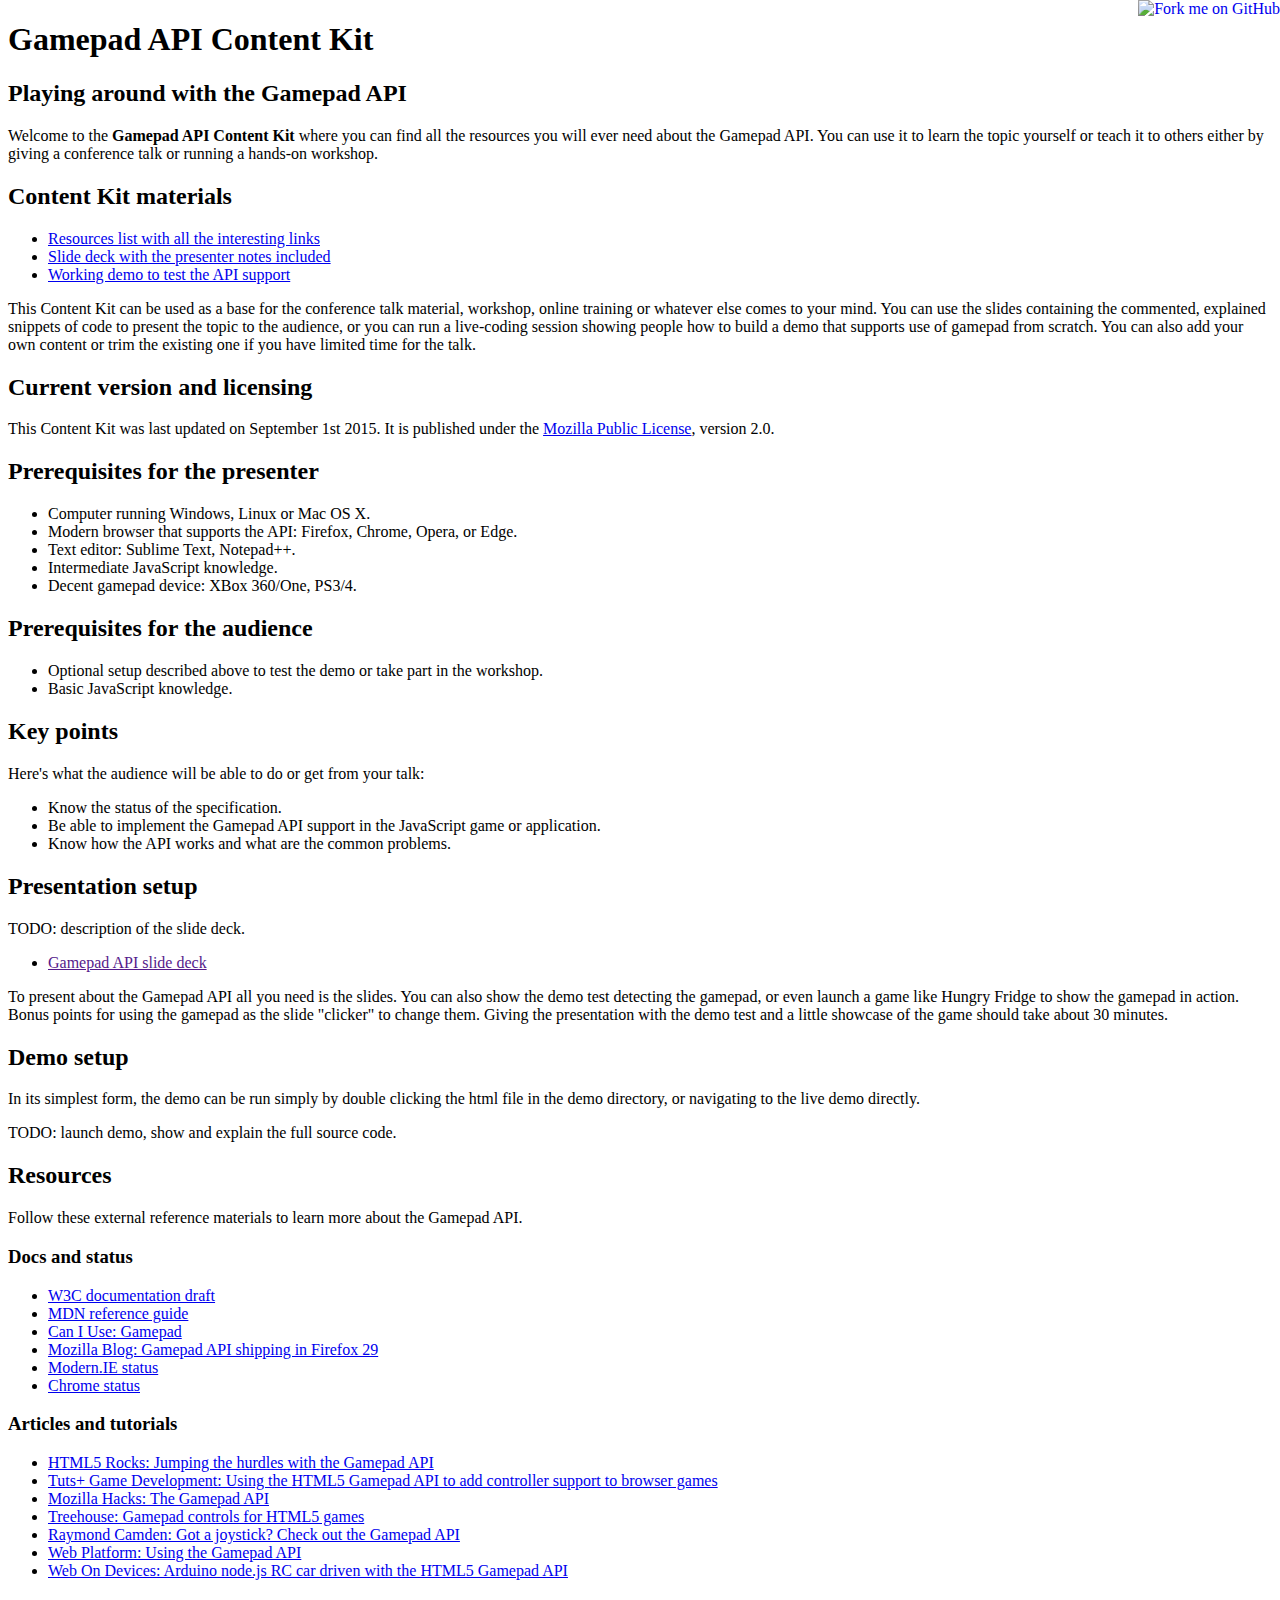
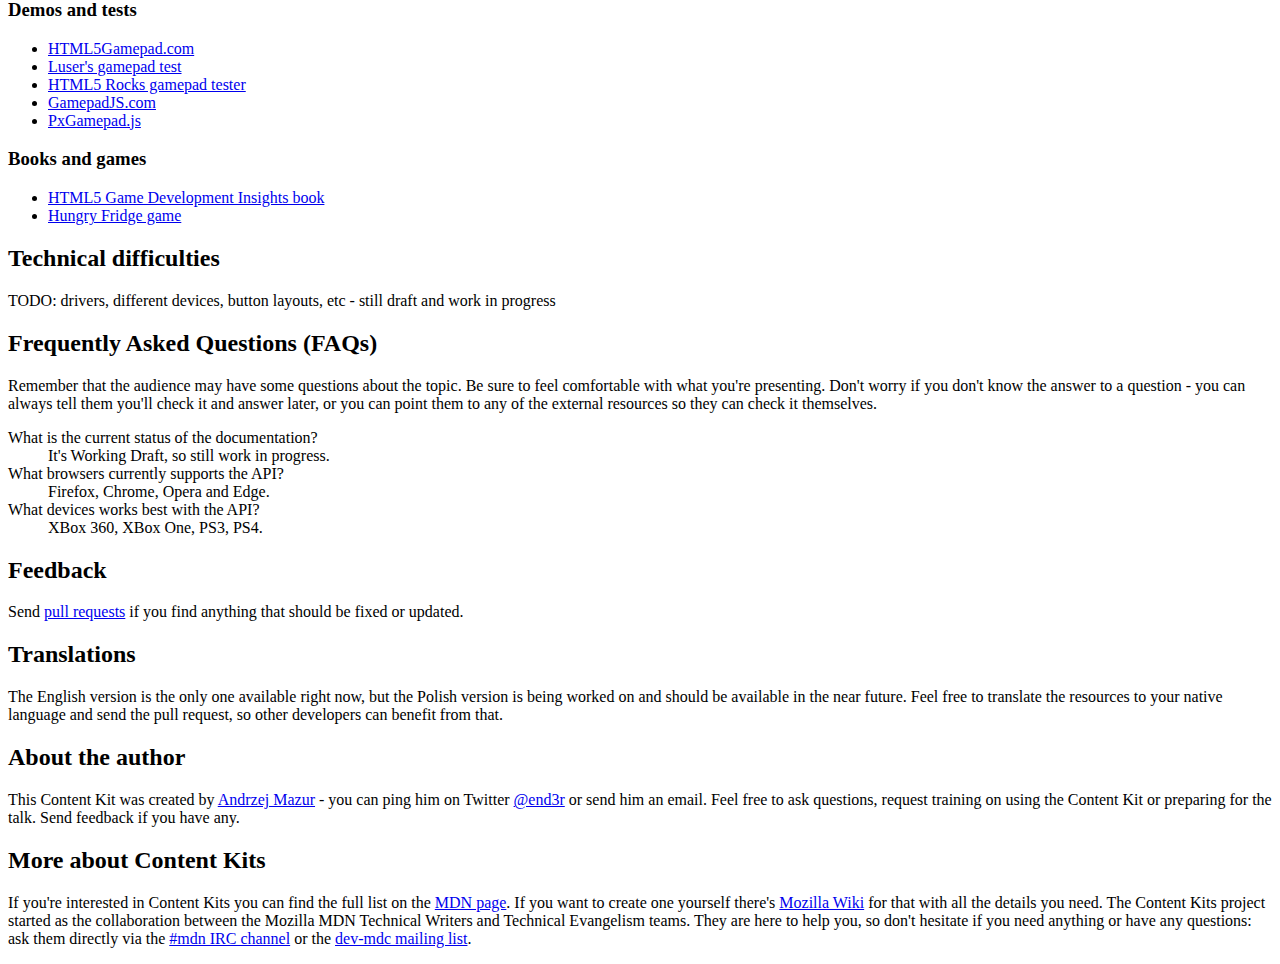
==== index.html @ 7014adad "demo" ====
<!DOCTYPE html>
<html>
<head>
    <meta charset="utf-8" />
    <title>Gamepad API Content Kit: play around with the Gamepad API</title>
    <link rel="stylesheet" href="css/style.css" />
</head>
<body>

<h1>Gamepad API Content Kit</h1>
<h2>Playing around with the Gamepad API</h2>

<p>Welcome to the <strong>Gamepad API Content Kit</strong> where you can find all the resources you will ever need about the Gamepad API. You can use it to learn the topic yourself or teach it to others either by giving a conference talk or running a hands-on workshop.</p>

<a href="https://github.com/end3r/Gamepad-API-Content-Kit/"><img style="position: absolute; top: 0; right: 0; border: 0;" src="https://camo.githubusercontent.com/a6677b08c955af8400f44c6298f40e7d19cc5b2d/68747470733a2f2f73332e616d617a6f6e6177732e636f6d2f6769746875622f726962626f6e732f666f726b6d655f72696768745f677261795f3664366436642e706e67" alt="Fork me on GitHub" data-canonical-src="https://s3.amazonaws.com/github/ribbons/forkme_right_gray_6d6d6d.png"></a>

<h2>Content Kit materials</h2>

<ul>
	<li><a href="#resources">Resources list with all the interesting links</a></li>
	<li><a href="/talk/">Slide deck with the presenter notes included</a></li>
	<li><a href="/demo/">Working demo to test the API support</a></li>
</ul>

<p>This Content Kit can be used as a base for the conference talk material, workshop, online training or whatever else comes to your mind. You can use the slides containing the commented, explained snippets of code to present the topic to the audience, or you can run a live-coding session showing people how to build a demo that supports use of gamepad from scratch. You can also add your own content or trim the existing one if you have limited time for the talk.</p>

<h2>Current version and licensing</h2>

<p>This Content Kit was last updated on September 1st 2015. It is published under the <a href="https://www.mozilla.org/MPL/2.0/">Mozilla Public License</a>, version 2.0.</p>

<h2>Prerequisites for the presenter</h2>

<ul>
    <li>Computer running Windows, Linux or Mac OS X.</li>
    <li>Modern browser that supports the API: Firefox, Chrome, Opera, or Edge.</li>
    <li>Text editor: Sublime Text, Notepad++.</li>
    <li>Intermediate JavaScript knowledge.</li>
    <li>Decent gamepad device: XBox 360/One, PS3/4.</li>
</ul>

<h2>Prerequisites for the audience</h2>

<ul>
    <li>Optional setup described above to test the demo or take part in the workshop.</li>
    <li>Basic JavaScript knowledge.</li>
</ul>

<h2>Key points</h2>

<p>Here's what the audience will be able to do or get from your talk:</p>

<ul>
	<li>Know the status of the specification.</li>
	<li>Be able to implement the Gamepad API support in the JavaScript game or application.</li>
	<li>Know how the API works and what are the common problems.</li>
</ul>

<h2>Presentation setup</h2>

<p>TODO: description of the slide deck.</p>

<ul>
	<li><a href="">Gamepad API slide deck</a></li>
</ul>

<p>To present about the Gamepad API all you need is the slides. You can also show the demo test detecting the gamepad, or even launch a game like Hungry Fridge to show the gamepad in action. Bonus points for using the gamepad as the slide "clicker" to change them. Giving the presentation with the demo test and a little showcase of the game should take about 30 minutes.</p>

<h2>Demo setup</h2>

<p>In its simplest form, the demo can be run simply by double clicking the html file in the demo directory, or navigating to the live demo directly.</p>

<p>TODO: launch demo, show and explain the full source code.</p>

<h2 id="resources">Resources</h2>

<p>Follow these external reference materials to learn more about the Gamepad API.</p>

<h3>Docs and status</h3>
<ul>
	<li><a href="http://www.w3.org/TR/gamepad/">W3C documentation draft</a></li>
	<li><a href="https://developer.mozilla.org/en-US/docs/Web/API/Gamepad_API/Using_the_Gamepad_API">MDN reference guide</a></li>
	<li><a href="http://caniuse.com/#feat=gamepad">Can I Use: Gamepad</a></li>
	<li><a href="https://blog.mozilla.org/ted/2014/04/29/gamepad-api-shipping-in-firefox-29/">Mozilla Blog: Gamepad API shipping in Firefox 29</a></li>
	<li><a href="https://dev.modern.ie/platform/status/gamepadapi/">Modern.IE status</a></li>
	<li><a href="https://www.chromestatus.com/features/5118776383111168">Chrome status</a></li>
</ul>

<h3>Articles and tutorials</h3>
<ul>
	<li><a href="http://www.html5rocks.com/en/tutorials/doodles/gamepad/">HTML5 Rocks: Jumping the hurdles with the Gamepad API</a></li>
	<li><a href="http://gamedevelopment.tutsplus.com/tutorials/using-the-html5-gamepad-api-to-add-controller-support-to-browser-games--cms-21345">Tuts+ Game Development: Using the HTML5 Gamepad API to add controller support to browser games</a></li>
	<li><a href="https://hacks.mozilla.org/2013/12/the-gamepad-api/">Mozilla Hacks: The Gamepad API</a></li>
	<li><a href="http://blog.teamtreehouse.com/gamepad-controls-html5-games">Treehouse: Gamepad controls for HTML5 games</a></li>
	<li><a href="http://www.raymondcamden.com/2012/08/01/Got-a-new-Chrome-Got-a-joystick-Check-out-the-Gamepad-API">Raymond Camden: Got a joystick? Check out the Gamepad API</a></li>
	<li><a href="https://docs.webplatform.org/wiki/tutorials/gamepad">Web Platform: Using the Gamepad API</a></li>
	<li><a href="http://www.webondevices.com/arduino-nodejs-rc-car-driven-with-html5-gamepad-api/">Web On Devices: Arduino node.js RC car driven with the HTML5 Gamepad API</a></li>
</ul>

<h3>Demos and tests</h3>
<ul>
	<li><a href="http://html5gamepad.com/">HTML5Gamepad.com</a></li>
	<li><a href="http://luser.github.io/gamepadtest/">Luser's gamepad test</a></li>
	<li><a href="http://www.html5rocks.com/en/tutorials/doodles/gamepad/gamepad-tester/tester.html">HTML5 Rocks gamepad tester</a></li>
	<li><a href="http://www.gamepadjs.com/">GamepadJS.com</a></li>
	<li><a href="https://github.com/thinkpixellab/PxGamepad/">PxGamepad.js</a></li>
</ul>

<h3>Books and games</h3>
<ul>
	<li><a href="http://www.apress.com/9781430266976">HTML5 Game Development Insights book</a></li>
	<li><a href="fridge.enclavegames.com">Hungry Fridge game</a></li>
</ul>

<h2>Technical difficulties</h2>

<p>TODO: drivers, different devices, button layouts, etc - still draft and work in progress</p>

<h2>Frequently Asked Questions (FAQs)</h2>

<p>Remember that the audience may have some questions about the topic. Be sure to feel comfortable with what you're presenting. Don't worry if you don't know the answer to a question - you can always tell them you'll check it and answer later, or you can point them to any of the external resources so they can check it themselves.</p>

<dl>
	<dt>What is the current status of the documentation?</dt>
	<dd>It's Working Draft, so still work in progress.</dd>
	<dt>What browsers currently supports the API?</dt>
	<dd>Firefox, Chrome, Opera and Edge.</dd>
	<dt>What devices works best with the API?</dt>
	<dd>XBox 360, XBox One, PS3, PS4.</dd>
</dl>

<h2>Feedback</h2>

<p>Send <a href="https://github.com/end3r/Gamedev-Phaser-Content-Kit/pulls">pull requests</a> if you find anything that should be fixed or updated.</p>

<h2>Translations</h2>

<p>The English version is the only one available right now, but the Polish version is being worked on and should be available in the near future. Feel free to translate the resources to your native language and send the pull request, so other developers can benefit from that.</p>

<h2>About the author</h2>

<p>This Content Kit was created by <a href="http://end3r.com">Andrzej Mazur</a> - you can ping him on Twitter <a href="https://twitter.com/end3r">@end3r</a> or send him an email. Feel free to ask questions, request training on using the Content Kit or preparing for the talk. Send feedback if you have any.</p>

<h2>More about Content Kits</h2>

<p>If you're interested in Content Kits you can find the full list on the <a href="https://developer.mozilla.org/en-US/Learn/Content_kits">MDN page</a>. If you want to create one yourself there's <a href="https://wiki.mozilla.org/MDN/Projects/Content/MDN_Content_Kits">Mozilla Wiki</a> for that with all the details you need. The Content Kits project started as the collaboration between the Mozilla MDN Technical Writers and Technical Evangelism teams. They are here to help you, so don't hesitate if you need anything or have any questions: ask them directly via the <a href="https://wiki.mozilla.org/IRC">#mdn IRC channel</a> or the <a href="https://lists.mozilla.org/listinfo/dev-mdc">dev-mdc mailing list</a>.</p>

</body>
</html>
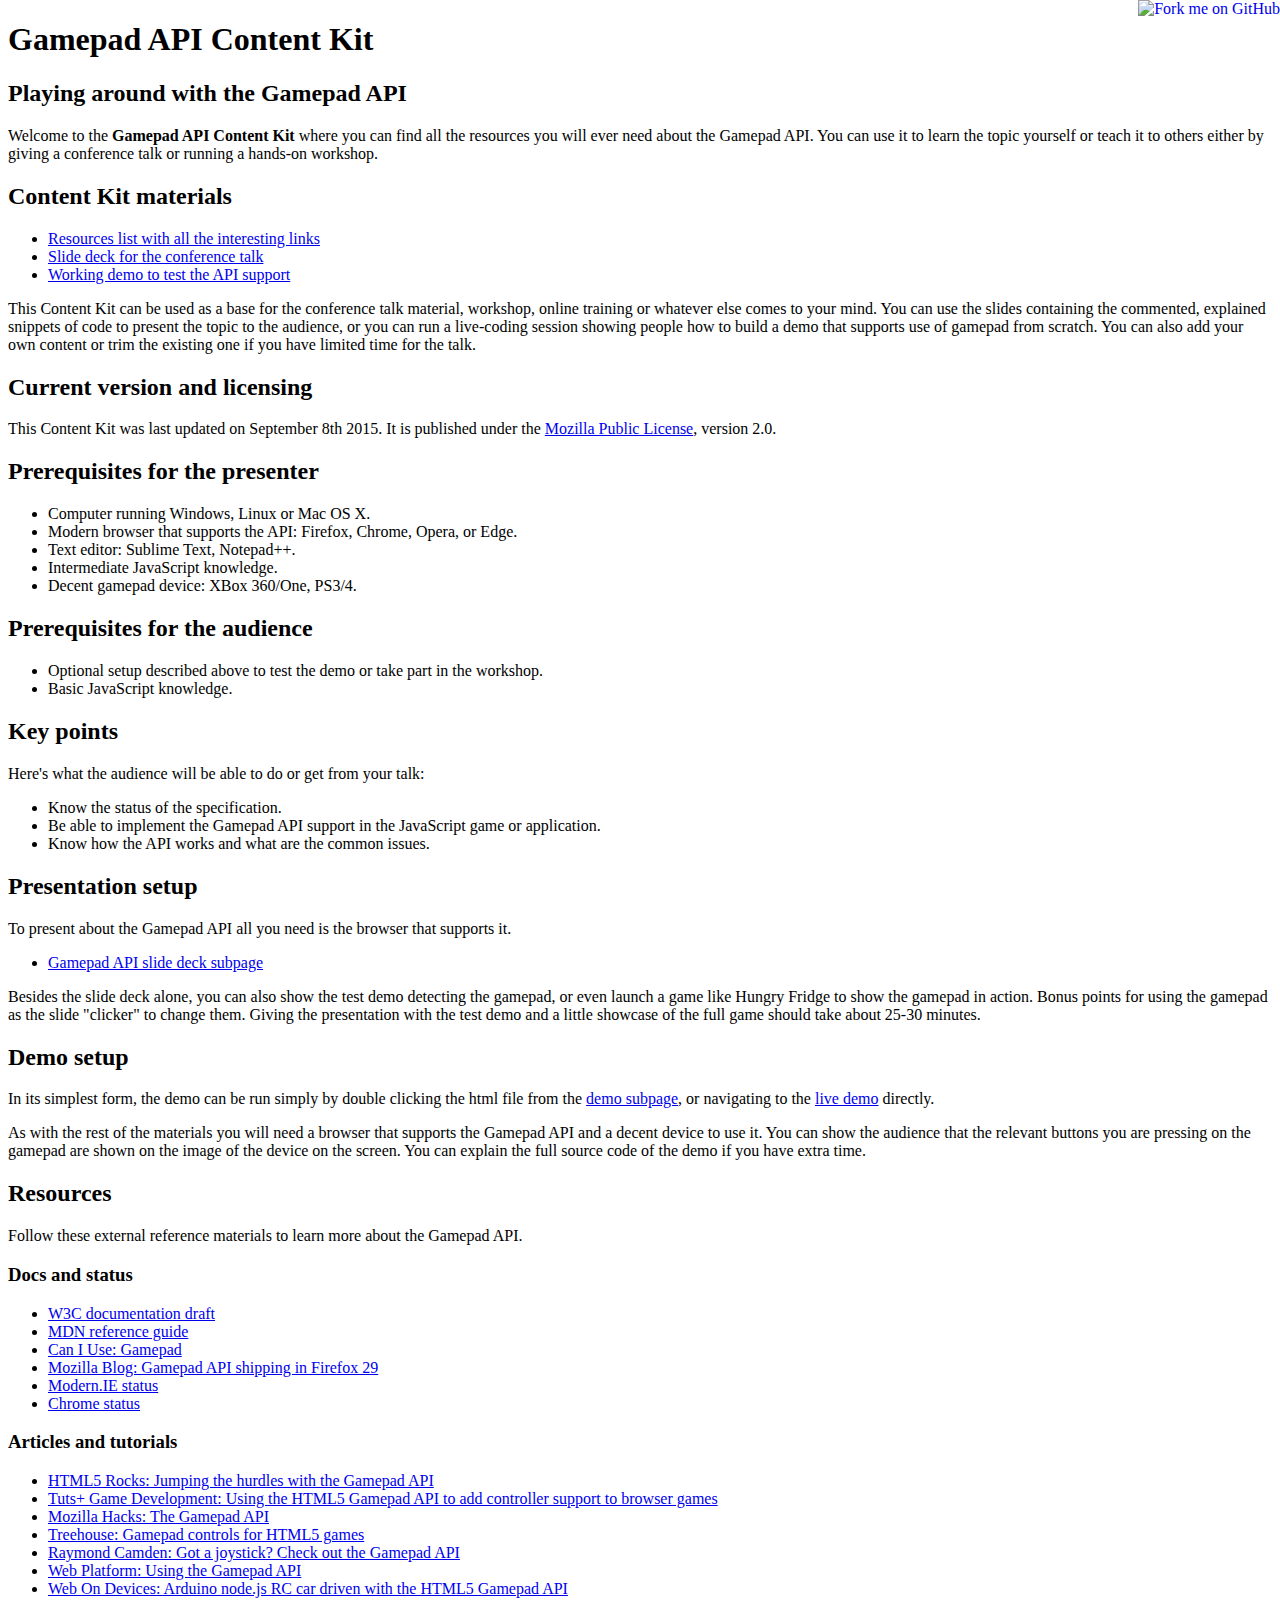
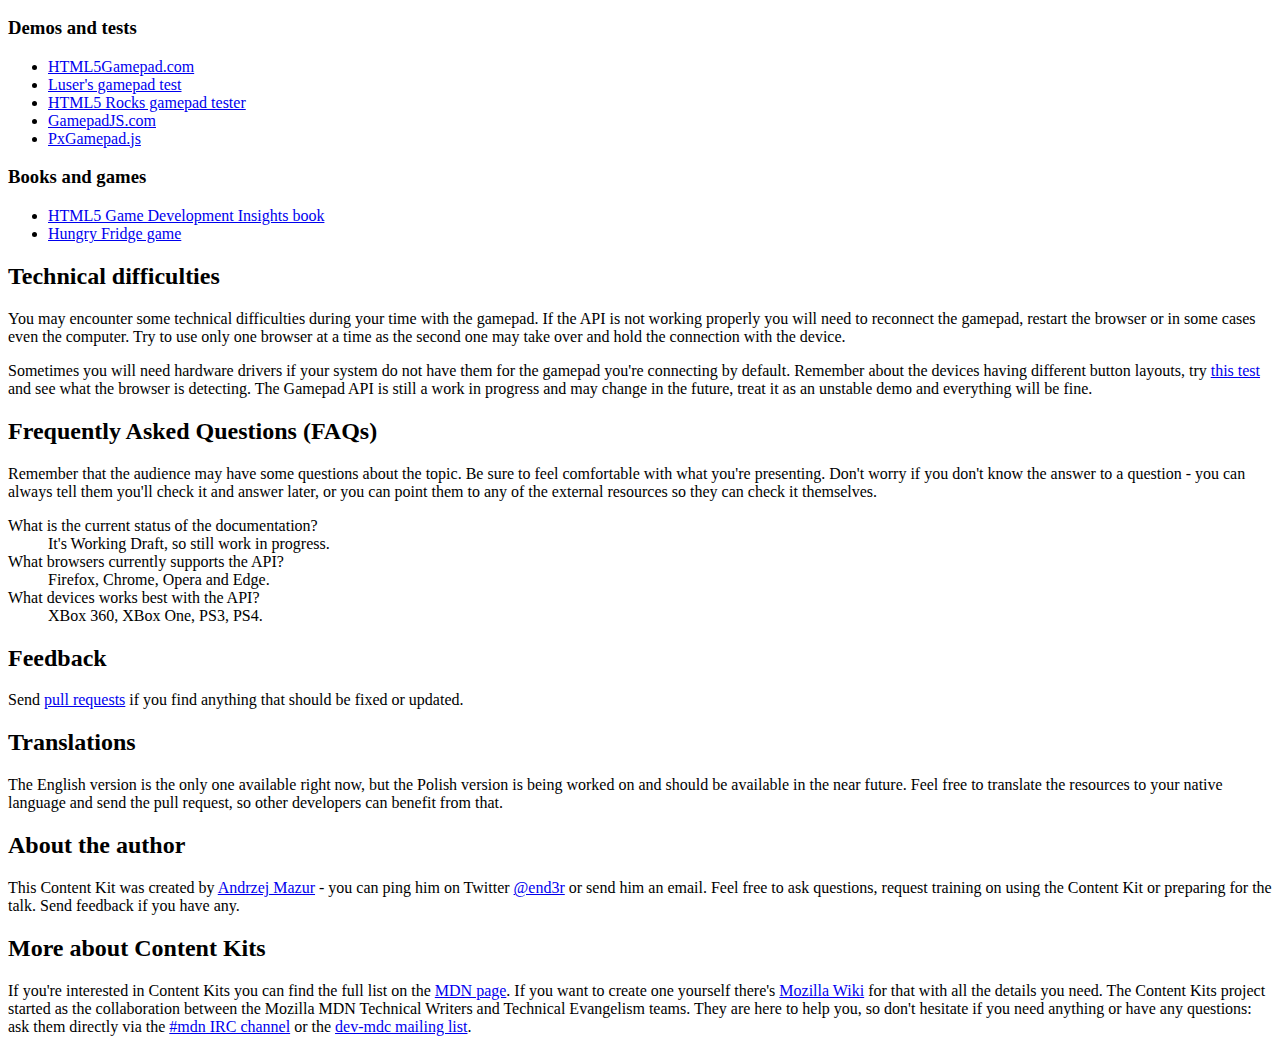
==== commit c018d42b: "presentation and demo setup, technical difficulties" ====
--- a/index.html
+++ b/index.html
@@ -17,16 +17,16 @@
 <h2>Content Kit materials</h2>
 
 <ul>
-	<li><a href="#resources">Resources list with all the interesting links</a></li>
-	<li><a href="/talk/">Slide deck with the presenter notes included</a></li>
-	<li><a href="/demo/">Working demo to test the API support</a></li>
+	<li><a href="https://end3r.github.io/Gamepad-API-Content-Kit/#resources">Resources list with all the interesting links</a></li>
+	<li><a href="https://end3r.github.io/Gamepad-API-Content-Kit/talk/">Slide deck for the conference talk</a></li>
+	<li><a href="https://end3r.github.io/Gamepad-API-Content-Kit/demo/">Working demo to test the API support</a></li>
 </ul>
 
 <p>This Content Kit can be used as a base for the conference talk material, workshop, online training or whatever else comes to your mind. You can use the slides containing the commented, explained snippets of code to present the topic to the audience, or you can run a live-coding session showing people how to build a demo that supports use of gamepad from scratch. You can also add your own content or trim the existing one if you have limited time for the talk.</p>
 
 <h2>Current version and licensing</h2>
 
-<p>This Content Kit was last updated on September 1st 2015. It is published under the <a href="https://www.mozilla.org/MPL/2.0/">Mozilla Public License</a>, version 2.0.</p>
+<p>This Content Kit was last updated on September 8th 2015. It is published under the <a href="https://www.mozilla.org/MPL/2.0/">Mozilla Public License</a>, version 2.0.</p>
 
 <h2>Prerequisites for the presenter</h2>
 
@@ -52,24 +52,24 @@
 <ul>
 	<li>Know the status of the specification.</li>
 	<li>Be able to implement the Gamepad API support in the JavaScript game or application.</li>
-	<li>Know how the API works and what are the common problems.</li>
+	<li>Know how the API works and what are the common issues.</li>
 </ul>
 
 <h2>Presentation setup</h2>
 
-<p>TODO: description of the slide deck.</p>
+<p>To present about the Gamepad API all you need is the browser that supports it.</p>
 
 <ul>
-	<li><a href="">Gamepad API slide deck</a></li>
+	<li><a href="https://end3r.github.io/Gamepad-API-Content-Kit/talk/">Gamepad API slide deck subpage</a></li>
 </ul>
 
-<p>To present about the Gamepad API all you need is the slides. You can also show the demo test detecting the gamepad, or even launch a game like Hungry Fridge to show the gamepad in action. Bonus points for using the gamepad as the slide "clicker" to change them. Giving the presentation with the demo test and a little showcase of the game should take about 30 minutes.</p>
+<p>Besides the slide deck alone, you can also show the test demo detecting the gamepad, or even launch a game like Hungry Fridge to show the gamepad in action. Bonus points for using the gamepad as the slide "clicker" to change them. Giving the presentation with the test demo and a little showcase of the full game should take about 25-30 minutes.</p>
 
 <h2>Demo setup</h2>
 
-<p>In its simplest form, the demo can be run simply by double clicking the html file in the demo directory, or navigating to the live demo directly.</p>
+<p>In its simplest form, the demo can be run simply by double clicking the html file from the <a href="https://end3r.github.io/Gamepad-API-Content-Kit/demo/">demo subpage</a>, or navigating to the <a href="https://end3r.github.io/Gamepad-API-Content-Kit/demo/demo.html">live demo</a> directly.</p>
 
-<p>TODO: launch demo, show and explain the full source code.</p>
+<p>As with the rest of the materials you will need a browser that supports the Gamepad API and a decent device to use it. You can show the audience that the relevant buttons you are pressing on the gamepad are shown on the image of the device on the screen. You can explain the full source code of the demo if you have extra time.</p>
 
 <h2 id="resources">Resources</h2>
 
@@ -113,7 +113,9 @@
 
 <h2>Technical difficulties</h2>
 
-<p>TODO: drivers, different devices, button layouts, etc - still draft and work in progress</p>
+<p>You may encounter some technical difficulties during your time with the gamepad. If the API is not working properly you will need to reconnect the gamepad, restart the browser or in some cases even the computer. Try to use only one browser at a time as the second one may take over and hold the connection with the device.</p>
+
+<p>Sometimes you will need hardware drivers if your system do not have them for the gamepad you're connecting by default. Remember about the devices having different button layouts, try <a href="http://luser.github.io/gamepadtest/">this test</a> and see what the browser is detecting. The Gamepad API is still a work in progress and may change in the future, treat it as an unstable demo and everything will be fine.</p>
 
 <h2>Frequently Asked Questions (FAQs)</h2>
 
